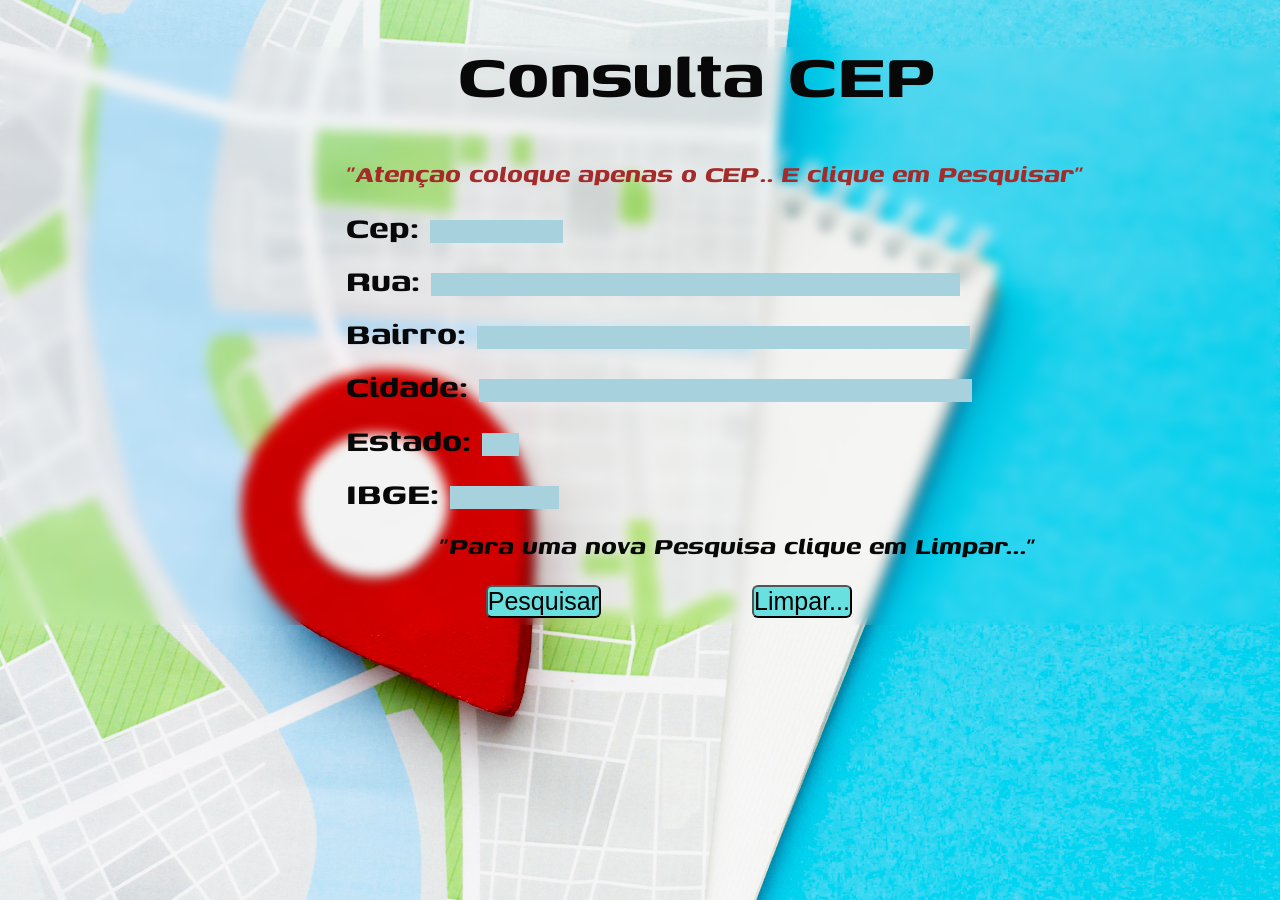
==== index.html @ c5ed21e7 "Initial commit" ====
<!DOCTYPE html>
<html lang="pt-br">

<head>
    <meta charset="UTF-8">
    <meta name="viewport" content="width=device-width, initial-scale=1.0">
    <link rel="stylesheet" href="style.css">
    <link rel="preconnect" href="https://fonts.googleapis.com">
    <link rel="preconnect" href="https://fonts.gstatic.com" crossorigin>
    <link href="https://fonts.googleapis.com/css2?family=Genos:ital,wght@0,300;1,400&display=swap" rel="stylesheet">
    <title>COnsulta CEP</title>
</head>

<body background="img/mapa.jpg">
    <!-- Inicio do formulario -->
    
    <div class="formulario">

        <h1>Consulta CEP</h1>
        <div class="aviso1">
            <p>"Atençao coloque apenas o CEP.. E clique em Pesquisar"</p>
        </div>
      
        <form method="get" action="#">

            <label>Cep:
                <input name="cep" type="text" id="cep" value="" size="10" maxlength="9" /></label><br />
            <label>Rua:
                <input name="rua" type="text" id="rua" size="43" class="inf"  /></label><br />
            <label>Bairro:
                <input name="bairro" type="text" id="bairro" size="40" class="inf" /></label><br />
            <label>Cidade:
                <input name="cidade" type="text" id="cidade" size="40" class="inf"   /></label><br />
            <label>Estado:
                <input name="uf" type="text" id="uf" size="2" class="inf"  /></label><br />
            <label>IBGE:
                <input name="ibge" type="text" id="ibge" size="8" class="inf"  /></label><br />

            <div class="aviso2">
                <P>"Para uma nova Pesquisa clique em Limpar..."</P>
            </div>

            <div class="botao" id="">

                <button type="button" onclick="pesquisacep(document.getElementById('cep').value)">Pesquisar</button>

                <button type="button" value="Botão de Atualizar" onClick="window.location.reload()">Limpar...</button>
            </div>



        </form>


    </div>
    <!-- Adicionando Javascript -->
    <script>

        function limpa_formulário_cep() {
            //Limpa valores do formulário de cep.
            document.getElementById('rua').value = ("");
            document.getElementById('bairro').value = ("");
            document.getElementById('cidade').value = ("");
            document.getElementById('uf').value = ("");
            document.getElementById('ibge').value = ("");
        }

        function meu_callback(conteudo) {
            if (!("erro" in conteudo)) {
                //Atualiza os campos com os valores.
                document.getElementById('rua').value = (conteudo.logradouro);
                document.getElementById('bairro').value = (conteudo.bairro);
                document.getElementById('cidade').value = (conteudo.localidade);
                document.getElementById('uf').value = (conteudo.uf);
                document.getElementById('ibge').value = (conteudo.ibge);
            } //end if.
            else {
                //CEP não Encontrado.
                limpa_formulário_cep();
                alert("CEP não encontrado.");
            }
        }

        function pesquisacep(valor) {

            //Nova variável "cep" somente com dígitos.
            var cep = valor.replace(/\D/g, '');

            //Verifica se campo cep possui valor informado.
            if (cep != "") {

                //Expressão regular para validar o CEP.
                var validacep = /^[0-9]{8}$/;

                //Valida o formato do CEP.
                if (validacep.test(cep)) {

                    //Preenche os campos com "..." enquanto consulta webservice.
                    document.getElementById('rua').value = "...";
                    document.getElementById('bairro').value = "...";
                    document.getElementById('cidade').value = "...";
                    document.getElementById('uf').value = "...";
                    document.getElementById('ibge').value = "...";

                    //Cria um elemento javascript.
                    var script = document.createElement('script');

                    //Sincroniza com o callback.
                    script.src = 'https://viacep.com.br/ws/' + cep + '/json/?callback=meu_callback';

                    //Insere script no documento e carrega o conteúdo.
                    document.body.appendChild(script);

                } //end if.
                else {
                    //cep é inválido.
                    limpa_formulário_cep();
                    alert("Formato de CEP inválido.");
                }
            } //end if.
            else {
                //cep sem valor, limpa formulário.
                limpa_formulário_cep();
            }
            // funçao limpar a pagina via button.
            function recarregarAPagina() {
                window.location.reload();
            }



        };

    </script>

</html>
---- style.css ----
/* links de imports */

@import url('https://fonts.googleapis.com/css2?family=Genos:wght@300&display=swap');


* {
    margin: 0;
    padding: 0;
    box-sizing: border-box;
}

body {

    font-family: 'Genos', sans-serif;
    font-weight: bold;
    font-size: 38px;
    backdrop-filter: blur(6px);
}

input {
    width: auto;
    background-color: rgb(167, 209, 221);
    border-width: 0 0 0px 0px;
    font-size: 20px;
}
    

.formulario {
    color: #080808;
    margin-left: 27%;
    padding-top: auto;
    line-height: 140%;


}

div.aviso1 {
    font-size: 30px;
    font-style: italic;
    color: brown;
    align-items: auto;
}

div.aviso2 {
    font-size: 30px;
    font-style: italic;
    align-items: auto;
    margin-left: 10%;
}


h1 {

    font-family: 'Genos', sans-serif;
    font-size: 80px;
    margin-block: 5%;
    margin-left: 12%;
}

button {

    margin-left: 15%;
    background-color: rgb(104, 224, 224);
    font-size: 25px;
    border-radius: 6px;
    font-style:bold;
}
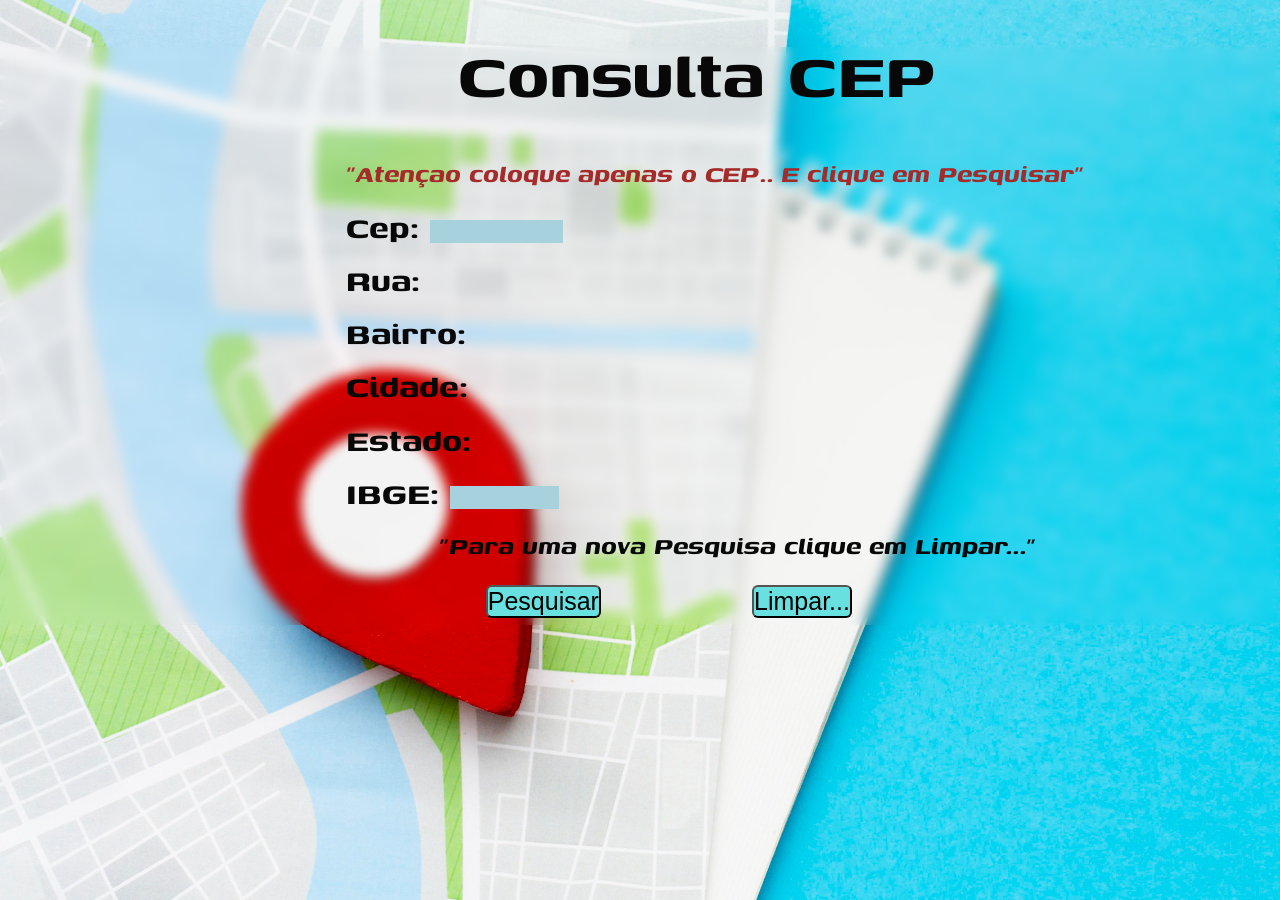
==== commit d7247013: "update tag input > output" ====
--- a/index.html
+++ b/index.html
@@ -26,15 +26,15 @@
             <label>Cep:
                 <input name="cep" type="text" id="cep" value="" size="10" maxlength="9" /></label><br />
             <label>Rua:
-                <input name="rua" type="text" id="rua" size="43" class="inf"  /></label><br />
+                <output name="rua" type="text" id="rua" size="43" class="inf"  /></label><br />
             <label>Bairro:
-                <input name="bairro" type="text" id="bairro" size="40" class="inf" /></label><br />
+                <output name="bairro" type="text" id="bairro" size="40" class="inf" /></label><br />
             <label>Cidade:
-                <input name="cidade" type="text" id="cidade" size="40" class="inf"   /></label><br />
+                <output name="cidade" type="text" id="cidade" size="40" class="inf"   /></label><br />
             <label>Estado:
-                <input name="uf" type="text" id="uf" size="2" class="inf"  /></label><br />
+                <output name="uf" type="text" id="uf" size="2" class="inf"  /></label><br />
             <label>IBGE:
-                <input name="ibge" type="text" id="ibge" size="8" class="inf"  /></label><br />
+                <input name="ibge" type="text" id="ibge" size="8" class="inf"  /></label><br /////////////////////////////////////////////////////////////////////////////////////////**************>
 
             <div class="aviso2">
                 <P>"Para uma nova Pesquisa clique em Limpar..."</P>
--- a/style.css
+++ b/style.css
@@ -11,6 +11,7 @@
 
 body {
 
+    background-image: url(img/mapa.jpg);
     font-family: 'Genos', sans-serif;
     font-weight: bold;
     font-size: 38px;
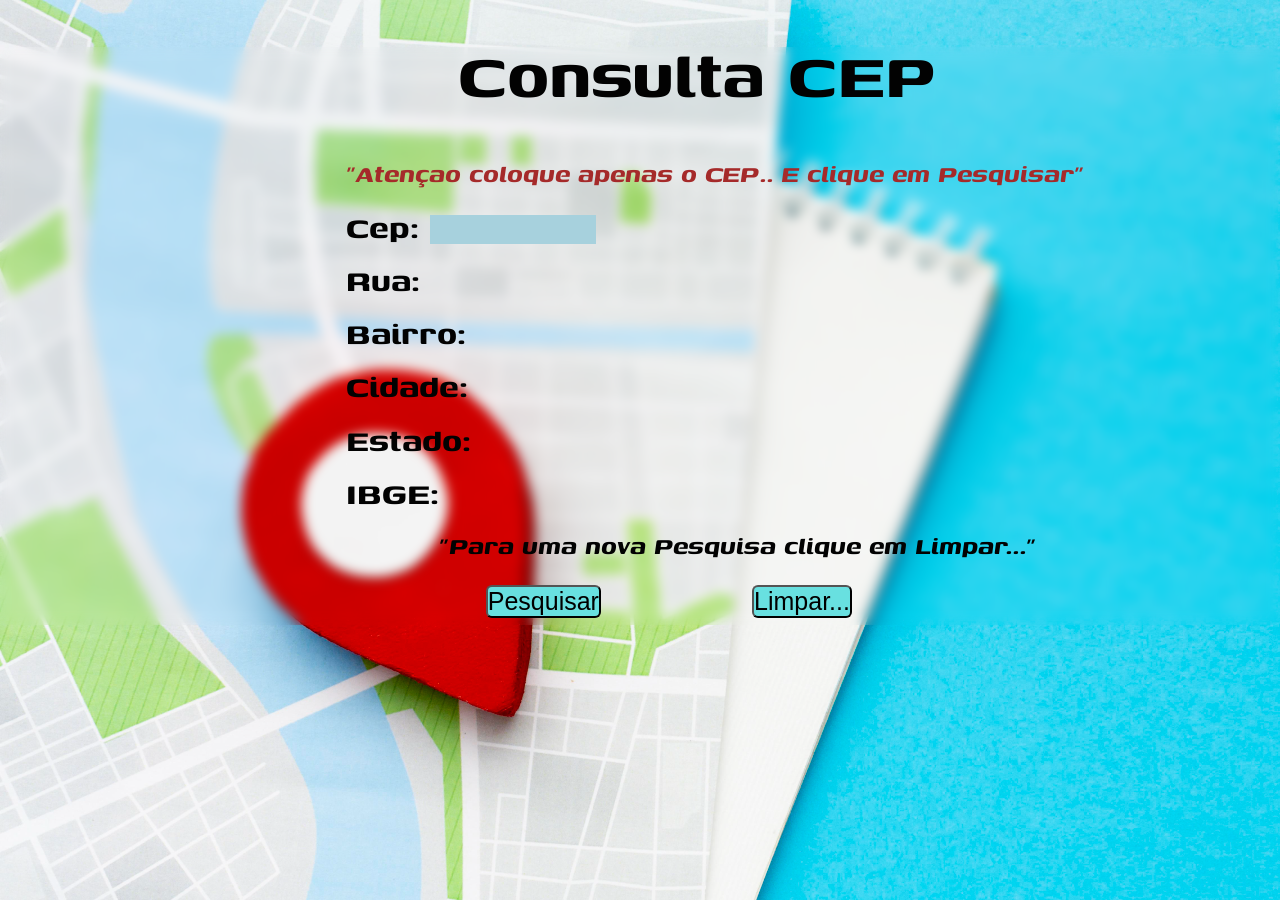
==== commit 319b6445: "update update20" ====
--- a/index.html
+++ b/index.html
@@ -13,28 +13,33 @@
 
 <body background="img/mapa.jpg">
     <!-- Inicio do formulario -->
-    
+
     <div class="formulario">
 
         <h1>Consulta CEP</h1>
         <div class="aviso1">
             <p>"Atençao coloque apenas o CEP.. E clique em Pesquisar"</p>
         </div>
-      
+
         <form method="get" action="#">
 
             <label>Cep:
                 <input name="cep" type="text" id="cep" value="" size="10" maxlength="9" /></label><br />
+
+            <!--daqui para baixo e usado a tag (output) para receber dados da api (via-cep)-->
+
             <label>Rua:
-                <output name="rua" type="text" id="rua" size="43" class="inf"  /></label><br />
+                <output name="rua" type="text" id="rua" size="43" class="inf"></label><br />
             <label>Bairro:
-                <output name="bairro" type="text" id="bairro" size="40" class="inf" /></label><br />
+                <output name="bairro" type="text" id="bairro" size="40" class="inf"></label><br />
             <label>Cidade:
-                <output name="cidade" type="text" id="cidade" size="40" class="inf"   /></label><br />
+                <output name="cidade" type="text" id="cidade" size="40" class="inf"></label><br />
             <label>Estado:
-                <output name="uf" type="text" id="uf" size="2" class="inf"  /></label><br />
+                <output name="uf" type="text" id="uf" size="2" class="inf"></label><br />
             <label>IBGE:
-                <input name="ibge" type="text" id="ibge" size="8" class="inf"  /></label><br /////////////////////////////////////////////////////////////////////////////////////////**************>
+                <output name="ibge" type="text" id="ibge" size="8" class="inf" /></label><br />
+
+            <!---------------------------aqui termina os output--------------------------------------->
 
             <div class="aviso2">
                 <P>"Para uma nova Pesquisa clique em Limpar..."</P>
--- a/style.css
+++ b/style.css
@@ -16,18 +16,18 @@
     font-weight: bold;
     font-size: 38px;
     backdrop-filter: blur(6px);
+    border-radius: 1%;
 }
 
 input {
     width: auto;
     background-color: rgb(167, 209, 221);
     border-width: 0 0 0px 0px;
-    font-size: 20px;
+    font-size: 25px;
 }
-    
 
 .formulario {
-    color: #080808;
+    color: #020202;
     margin-left: 27%;
     padding-top: auto;
     line-height: 140%;
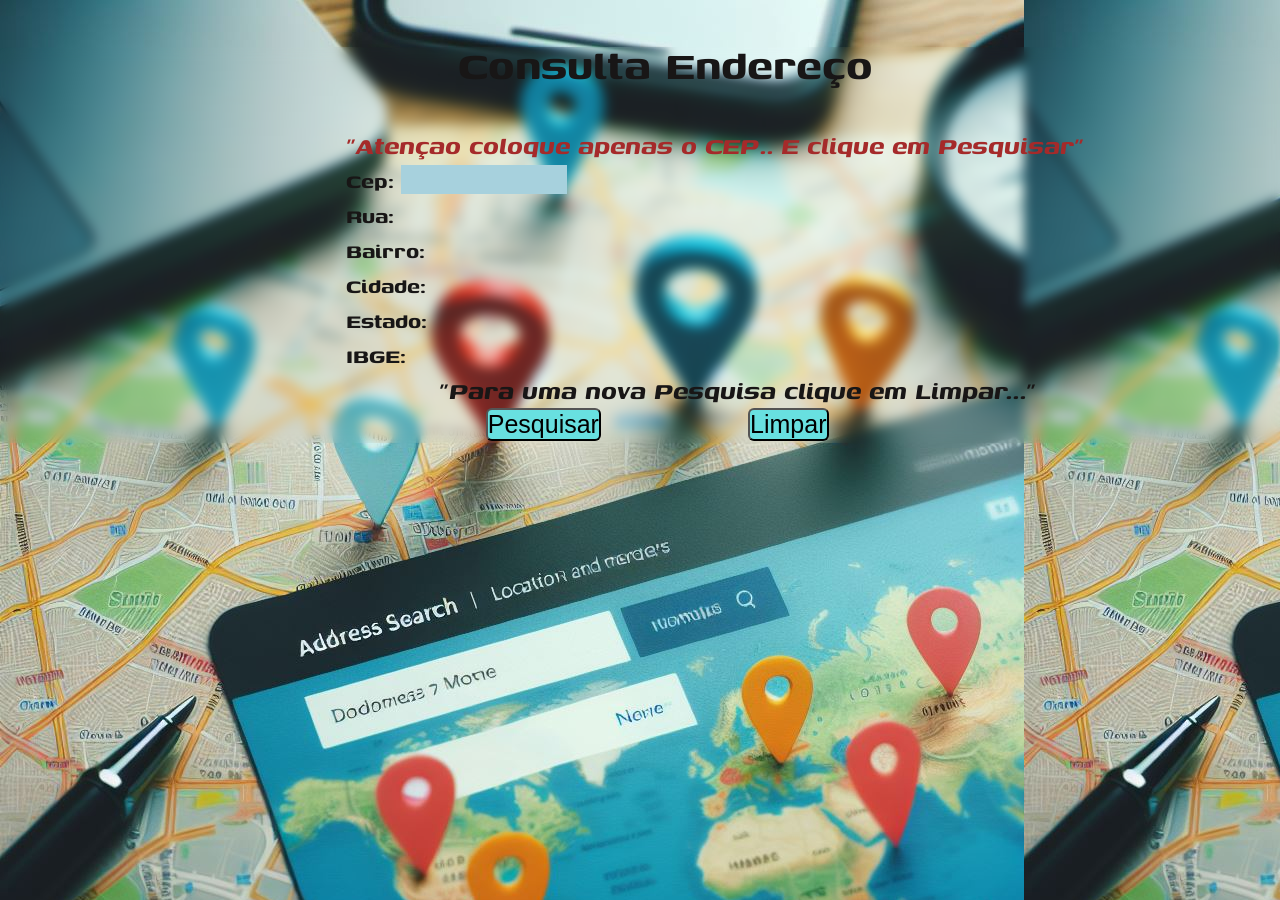
==== commit 64ba0b66: "comentario no css cometário no css" ====
--- a/index.html
+++ b/index.html
@@ -8,15 +8,15 @@
     <link rel="preconnect" href="https://fonts.googleapis.com">
     <link rel="preconnect" href="https://fonts.gstatic.com" crossorigin>
     <link href="https://fonts.googleapis.com/css2?family=Genos:ital,wght@0,300;1,400&display=swap" rel="stylesheet">
-    <title>COnsulta CEP</title>
+    <title>Consulta Endereço</title>
 </head>
-
-<body background="img/mapa.jpg">
+<!--aqui a baixo no bockground fica as imag de fundo-->
+<body background="img/fundo.jpeg">
     <!-- Inicio do formulario -->
 
     <div class="formulario">
 
-        <h1>Consulta CEP</h1>
+        <h1>Consulta Endereço</h1>
         <div class="aviso1">
             <p>"Atençao coloque apenas o CEP.. E clique em Pesquisar"</p>
         </div>
@@ -49,7 +49,7 @@
 
                 <button type="button" onclick="pesquisacep(document.getElementById('cep').value)">Pesquisar</button>
 
-                <button type="button" value="Botão de Atualizar" onClick="window.location.reload()">Limpar...</button>
+                <button type="button" value="Botão de Atualizar" onClick="window.location.reload()">Limpar</button>
             </div>
 
 
--- a/style.css
+++ b/style.css
@@ -11,10 +11,10 @@
 
 body {
 
-    background-image: url(img/mapa.jpg);
+    background-image: url(img/fundo.jpeg);
     font-family: 'Genos', sans-serif;
     font-weight: bold;
-    font-size: 38px;
+    font-size: 25px;
     backdrop-filter: blur(6px);
     border-radius: 1%;
 }
@@ -27,7 +27,7 @@
 }
 
 .formulario {
-    color: #020202;
+    color: #181616;
     margin-left: 27%;
     padding-top: auto;
     line-height: 140%;
@@ -48,12 +48,11 @@
     align-items: auto;
     margin-left: 10%;
 }
-
-
+/* h1 e o titulo */
 h1 {
 
     font-family: 'Genos', sans-serif;
-    font-size: 80px;
+    font-size: 50px;
     margin-block: 5%;
     margin-left: 12%;
 }
